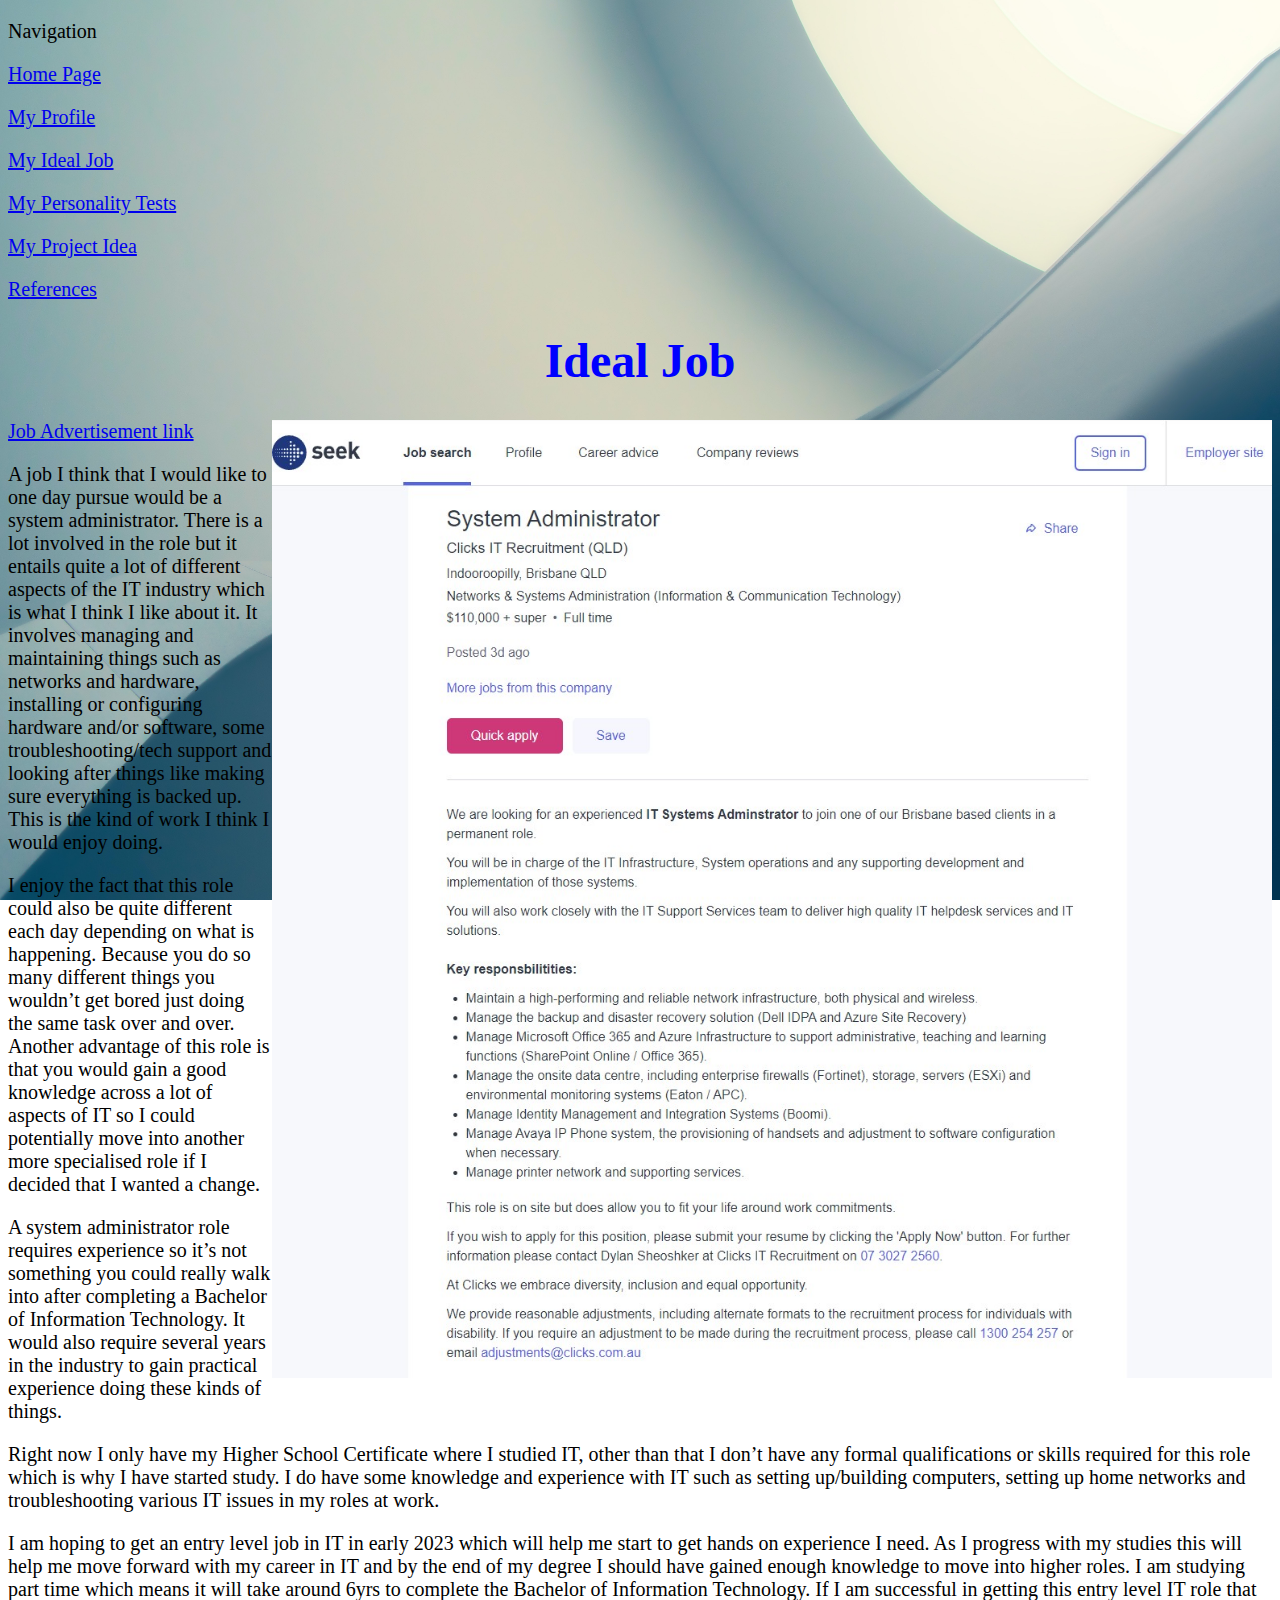
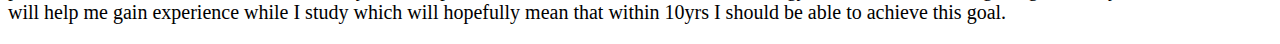
==== Job.html @ a3af72d6 "styling" ====
<!DOCTYPE html>
<html lang="en" dir="ltr">
<head>
  <meta charset="utf-8">
  <title>IIT - 3.0.0 Assessment Task 1: Ideal Job</title>

  <link rel="stylesheet" href="styles/styles.css">

  <style>
body {
  background-image: url('images/gray and white.jpg');
  background-repeat: no-repeat;
  background-attachment: fixed;
  background-size: cover;
}
</style>

</head>
<body>

  <p>Navigation</p>
  <p> <a href="index.html">Home Page</a></p>
  <p> <a href="Profile.html">My Profile</a></p>
  <p> <a href="Job.html">My Ideal Job</a></p>
  <p> <a href="Personality.html">My Personality Tests</a></p>
  <p> <a href="Project.html">My Project Idea</a></p>
  <p> <a href="References.html">References</a></p>

<h1>Ideal Job</h1>
  <p><img src="images/Job Ad.jpg" alt="job Advertisement" width="1000" id="ad"/></p>
  <p><a href="https://www.seek.com.au/job/58423035?type=standard#sol=7b3b9d3dc61dd3925d571428ff0d7ea281b24836">Job Advertisement link</a> </p>
  <p>A job I think that I would like to one day pursue would be a system administrator. There is a lot involved in the role but it entails quite a lot of different aspects of the IT industry which is what I think I like about it. It involves managing and maintaining things such as networks and hardware, installing or configuring hardware and/or software, some troubleshooting/tech support and looking after things like making sure everything is backed up. This is the kind of work I think I would enjoy doing.</p>
  <p>I enjoy the fact that this role could also be quite different each day depending on what is happening. Because you do so many different things you wouldn’t get bored just doing the same task over and over. Another advantage of this role is that you would gain a good knowledge across a lot of aspects of IT so I could potentially move into another more specialised role if I decided that I wanted a change.</p>
  <p>A system administrator role requires experience so it’s not something you could really walk into after completing a Bachelor of Information Technology. It would also require several years in the industry to gain practical experience doing these kinds of things.</p>
  <p>Right now I only have my Higher School Certificate where I studied IT, other than that I don’t have any formal qualifications or skills required for this role which is why I have started study. I do have some knowledge and experience with IT such as setting up/building computers, setting up home networks and troubleshooting various IT issues in my roles at work.</p>
  <p>I am hoping to get an entry level job in IT in early 2023 which will help me start to get hands on experience I need. As I progress with my studies this will help me move forward with my career in IT and by the end of my degree I should have gained enough knowledge to move into higher roles. I am studying part time which means it will take around 6yrs to complete the Bachelor of Information Technology. If I am successful in getting this entry level IT role that will help me gain experience while I study which will hopefully mean that within 10yrs I should be able to achieve this goal.</p>

</body>
</html>
---- styles/styles.css ----
h1 {
  color: blue;
  text-align: center;
  font-size: 48px;
}
p {
  color: black;
  text-align: left;
  font-size: 20px;
}
#me {
  float: left;
  margin: 0 15px 0 15px;
}
#ad {
  float: right;
}
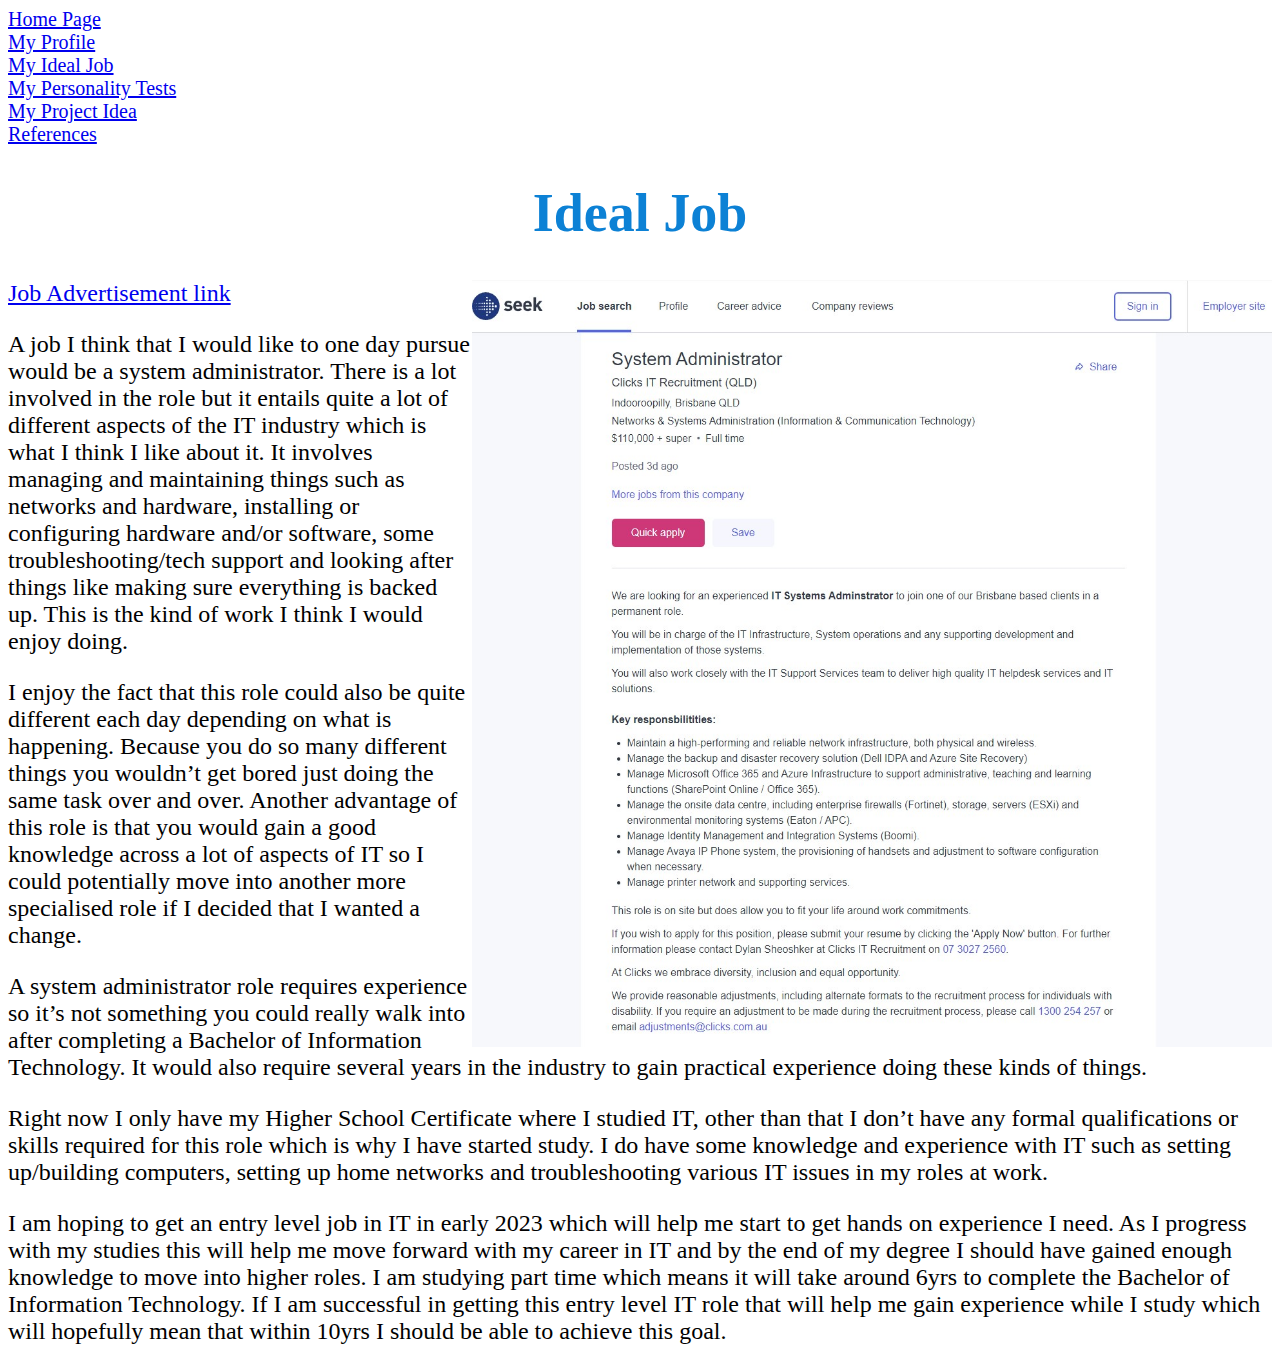
==== commit 93b2f858: "completed files" ====
--- a/Job.html
+++ b/Job.html
@@ -8,7 +8,7 @@
 
   <style>
 body {
-  background-image: url('images/gray and white.jpg');
+  background-image: url('images/1.jpg');
   background-repeat: no-repeat;
   background-attachment: fixed;
   background-size: cover;
@@ -18,17 +18,18 @@
 </head>
 <body>
 
-  <p>Navigation</p>
-  <p> <a href="index.html">Home Page</a></p>
-  <p> <a href="Profile.html">My Profile</a></p>
-  <p> <a href="Job.html">My Ideal Job</a></p>
-  <p> <a href="Personality.html">My Personality Tests</a></p>
-  <p> <a href="Project.html">My Project Idea</a></p>
-  <p> <a href="References.html">References</a></p>
+  <ul>
+    <li><a href="index.html">Home Page</a></li>
+    <li><a href="Profile.html">My Profile</a></li>
+    <li><a href="Job.html">My Ideal Job</a></li>
+    <li><a href="Personality.html">My Personality Tests</a></li>
+    <li><a href="Project.html">My Project Idea</a></li>
+    <li><a href="References.html">References</a></li>
+  <ul>
 
 <h1>Ideal Job</h1>
-  <p><img src="images/Job Ad.jpg" alt="job Advertisement" width="1000" id="ad"/></p>
-  <p><a href="https://www.seek.com.au/job/58423035?type=standard#sol=7b3b9d3dc61dd3925d571428ff0d7ea281b24836">Job Advertisement link</a> </p>
+  <p><img src="images/Job Ad.jpg" alt="job Advertisement" width="800" id="ad"/></p>
+  <p><a href="https://www.seek.com.au/job/58423035?type=standard#sol=7b3b9d3dc61dd3925d571428ff0d7ea281b24836" target="_blank">Job Advertisement link</a> </p>
   <p>A job I think that I would like to one day pursue would be a system administrator. There is a lot involved in the role but it entails quite a lot of different aspects of the IT industry which is what I think I like about it. It involves managing and maintaining things such as networks and hardware, installing or configuring hardware and/or software, some troubleshooting/tech support and looking after things like making sure everything is backed up. This is the kind of work I think I would enjoy doing.</p>
   <p>I enjoy the fact that this role could also be quite different each day depending on what is happening. Because you do so many different things you wouldn’t get bored just doing the same task over and over. Another advantage of this role is that you would gain a good knowledge across a lot of aspects of IT so I could potentially move into another more specialised role if I decided that I wanted a change.</p>
   <p>A system administrator role requires experience so it’s not something you could really walk into after completing a Bachelor of Information Technology. It would also require several years in the industry to gain practical experience doing these kinds of things.</p>
--- a/styles/styles.css
+++ b/styles/styles.css
@@ -1,12 +1,17 @@
 h1 {
-  color: blue;
+  color: #0C81D5;
   text-align: center;
-  font-size: 48px;
+  font-size: 54px;
+}
+h3 {
+  color: #0C81D5;
+  text-align:justify;
+  font-size: 28px;
 }
 p {
   color: black;
   text-align: left;
-  font-size: 20px;
+  font-size: 24px;
 }
 #me {
   float: left;
@@ -15,3 +20,16 @@
 #ad {
   float: right;
 }
+#barney {
+  float: right;
+  margin: 0 15px 0 15px;
+}
+#id {
+  float: right;
+}
+ul {
+  list-style-type: none;
+  margin: 0;
+  padding: 0;
+  font-size: 20px;
+}
